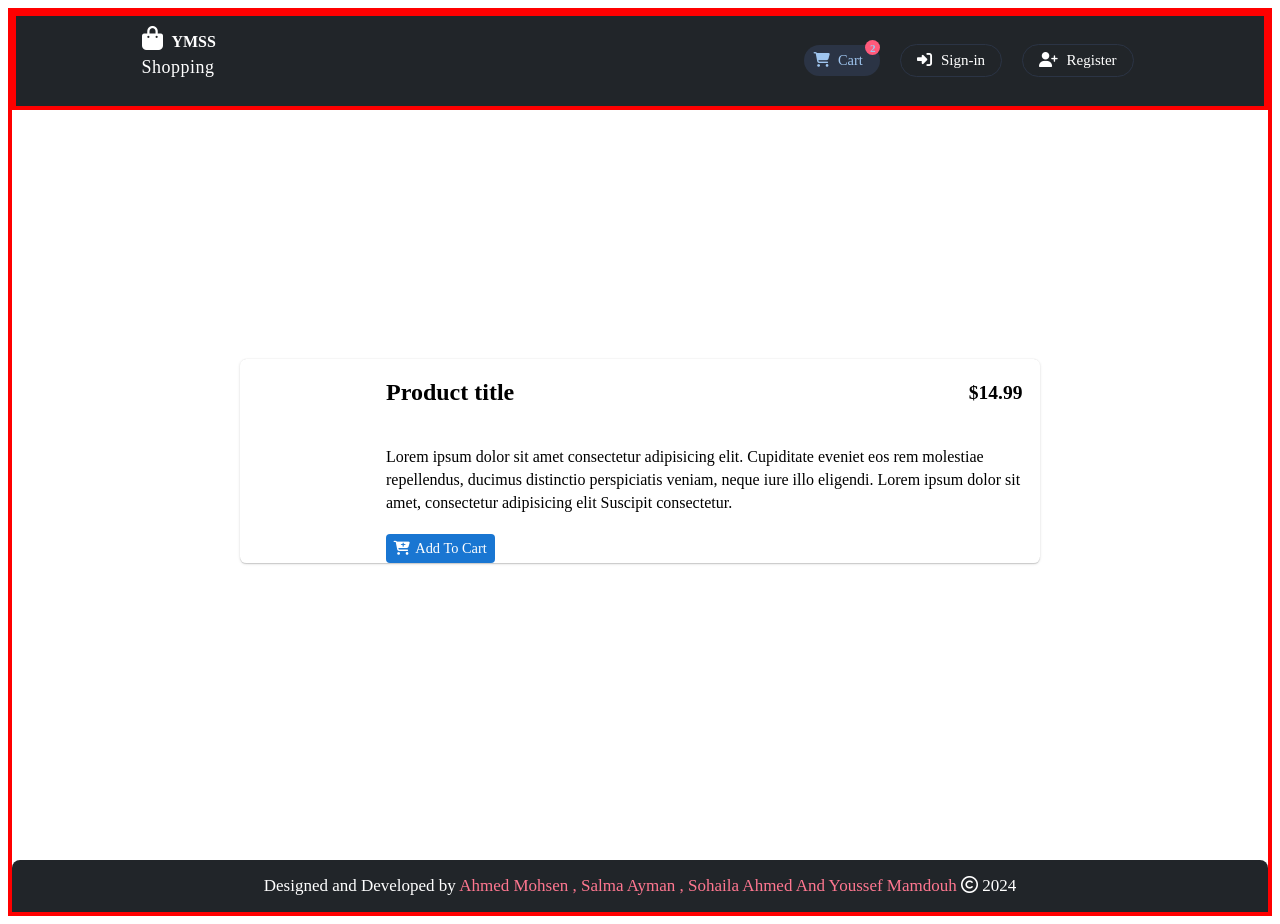
==== Final project/pages/product-details.html @ 643104dd "Add files via upload" ====
<!DOCTYPE html>
<html lang="en">

<head>
    <meta charset="UTF-8">
    <meta name="viewport" content="width=device-width, initial-scale=1.0">
    <title>Product Details</title>
    <link rel="stylesheet" href="../css/footer.css">
    <link rel="stylesheet" href="../css/header.css">
    <link rel="stylesheet" href="../css/global.css">
    <link rel="stylesheet" href="https://cdnjs.cloudflare.com/ajax/libs/font-awesome/6.5.2/css/all.min.css"
        integrity="sha512-SnH5WK+bZxgPHs44uWIX+LLJAJ9/2PkPKZ5QiAj6Ta86w+fsb2TkcmfRyVX3pBnMFcV7oQPJkl9QevSCWr3W6A=="
        crossorigin="anonymous" referrerpolicy="no-referrer" />
    <link rel="shortcut-icon" href="../Images/shirt-solid.svg" type="image/x-icon">
    <link rel="stylesheet" href="../css/product-details.css">
</head>

<body style="
 height: 100vh;
 display: grid;
 grid-template-rows: auto 1fr auto;
 align-items: center;
 " 
 
 class="border"
 >

    <header class="flex border">

        <a href="../index.html" class="logo">
            <i class="fa-solid fa-bag-shopping"></i>
            <span style="font-weight: bold;">YMSS</span>
            <p style="letter-spacing: 0.5px;font-size: large;margin-top: 9%;">Shopping</p>
        </a>

        <div class="links">
            <a href="./cart.html" class="cart" style="position: relative;">
                <i class="fa-solid fa-cart-shopping"></i>
                Cart
                <span class="products-number">2</span>
            </a>
            <a class="sign-in" style="font-size: 15px;">
                <i class="fa-solid fa-right-to-bracket"></i>
                Sign-in</a>
            <a class="register" style="font-size: 15px;">
                <i class="fa-solid fa-user-plus"></i>
                Register</a>
        </div>
    </header>

    <main style="text-align: center;" class="flex">
    
        <img alt="" src="../images/3.webp" />
  
        <div class="product-details">
          <div style="justify-content: space-between" class="flex">
            <h2>Product title</h2>
            <p class="price">$14.99</p>
          </div>
  
          <p class="description">
            Lorem ipsum dolor sit amet consectetur adipisicing elit. Cupiditate
            eveniet eos rem molestiae repellendus, ducimus distinctio perspiciatis
            veniam, neque iure illo eligendi. Lorem ipsum dolor sit amet,
            consectetur adipisicing elit Suscipit consectetur.
          </p>
  
          <button class="flex add-to-cart">
            <i class="fa-solid fa-cart-plus"></i>
            Add To Cart
          </button>
        </div>
  
      </main>







    <footer class="footer">Designed and Developed by
        <span>
            Ahmed Mohsen , Salma Ayman , Sohaila Ahmed and Youssef Mamdouh</span> <i
            class="fa-regular fa-copyright"></i> 2024
    </footer>
</body>

</html>
---- Final project/css/footer.css ----
footer{
    text-align: center;
    background-color: var(--footer-bg);
    border-top-left-radius: 8px;
    border-top-right-radius: 8px;

    padding-block: 1rem;
    margin-top: 3rem;
    color: white;
    font-size: 17px;
  
    & span {
      color: #ff7790;
      text-transform: capitalize;
    }
  }
---- Final project/css/header.css ----
header.flex {
    justify-content: space-between;
    padding-inline: 10%;
    padding-top: 1.2rem;

    & .sign-in {
        margin-inline: 1rem;
    }

    & .cart {
        background-color: var(--bodyFont);
        color: var(--blue);
        font-size: 0.9rem;
        padding: 0.44rem 1.1rem 0.44rem 0.6rem;
        border-radius: 55px;

        & .fa-solid {
            color: var(--blue);
        }
    }

    & .fa-solid,
    .links {
        margin-right: 0.3rem;
    }

    & .sign-in,
    .register {
        border: 1px solid var(--bodyFont);
        padding: 0.44rem 1rem;
        border-radius: 55px;
        font-size: 0.8rem;
        font-weight: 500;
    }

    & .sign-in:hover,
    .register:hover {
        background-color: var(--bodyFont);
        color: var(--blue);

        & .fa-solid {
            background-color: var(--bodyFont);
            color: var(--blue);
        }
    }

    & .products-number {
        position: absolute;
        right: 0;
        top: -5px;
        font-size: 0.7rem;
        font-weight: bold;
        background-color: rgb(255, 90, 123);
        height: 15px;
        width: 15px;
        display: flex;
        align-items: center;
        justify-content: center;
        border-radius: 50%;

    }

    & .fa-bag-shopping {
        font-size: 2rem;
        margin-bottom: 0.1%;
        color: var(--bodyFont);

    }
}


@media (width < 600px) {
    .logo{
        display:none;
    }
    
    header.flex {
        justify-content:center;
        padding-inline: 0%;
    }

    .links{
        display: flex;
        flex-wrap: wrap;
        justify-content: center;
        gap: 1rem;
    }
}
---- Final project/css/global.css ----
html {
    scroll-behavior:smooth;
  }

.border {
    border: 4px solid red;
}

.flex {
    display: flex;
    align-items: center;
}

:root {
    --bodyBG: #f6f6f6;
    --bodyFont: #2b3445;
    --blue: #9fc5ef;
    --icon: #40464d;
    --blue-button:#1976d2;
    --footer-bg: #212529;
    --white : #fff;
}

.fa-solid {
    color: var(--icon);
}

a,
button {
    all: unset;
    display: inline-block;
    transition: 0.2;
}

button:active,
a:active {
    scale: 0.8;
}

main {
    width: 80%;
    margin-inline: auto;
}


@media (width < 600px) {
    main{
        width: 100%;
        margin-inline:auto;
    }

}
---- Final project/css/product-details.css ----
header.flex {
  background-color: var(--footer-bg);
  color: var(--white);
  padding-block: 0.6rem;

  & .fa-solid {
    color: var(--white);
  }


  & .logo .fa-solid {
    font-size: 1.5rem;
  }

  & .sign-in:hover,
  & .register:hover {
    border: 1px solid rgb(152, 154, 189);
    padding: 0.5rem 1.1rem;
  }

  & .cart:hover {
    border: 1px solid rgb(152, 154, 189);
    padding: 0.5rem 1.1rem 0.5rem 0.7rem;
  }

  & .logo:hover {
    scale: 0.95;
  }
}

main.flex {
  max-width: 800px;
  box-shadow: rgba(0, 0, 0, 0.2) 0px -1px 1px -1px,
    rgba(0, 0, 0, 0.14) 0px 1px 1px 0px, rgba(0, 0, 0, 0.12) 0px 1px 3px 0px;
  border-radius: 0.4rem;
  background-color: var(--white);

  & img {
    width: 40%;
    border-radius: 0.4rem;
  }

  & .price {
    font-size: 1.22rem;
    font-weight: bold;
    color: var(--red-button);
  }

  & .product-details {
    margin-inline: 1.1rem;
  }

  & .description {
    text-align: left;
    margin-block: 1.2rem;
    line-height: 1.44rem;
  }

  & .add-to-cart {
    background-color: var(--blue-button);
    color: var(--white);
    border-radius: 4px;
    padding: 6px 8px;
    font-size: 0.9rem;
    gap: 0.33rem;
  }

  & .fa-cart-plus {
    color: var(--white);
  }
}

@media (width < 800px) {
  main.flex {
    flex-wrap: wrap;

    & img {
      margin-inline: auto;
      width: 260px;
    }

    .product-details {
      margin-top: 2.5rem;
      margin-bottom: 1.3rem;
    }
  }
}
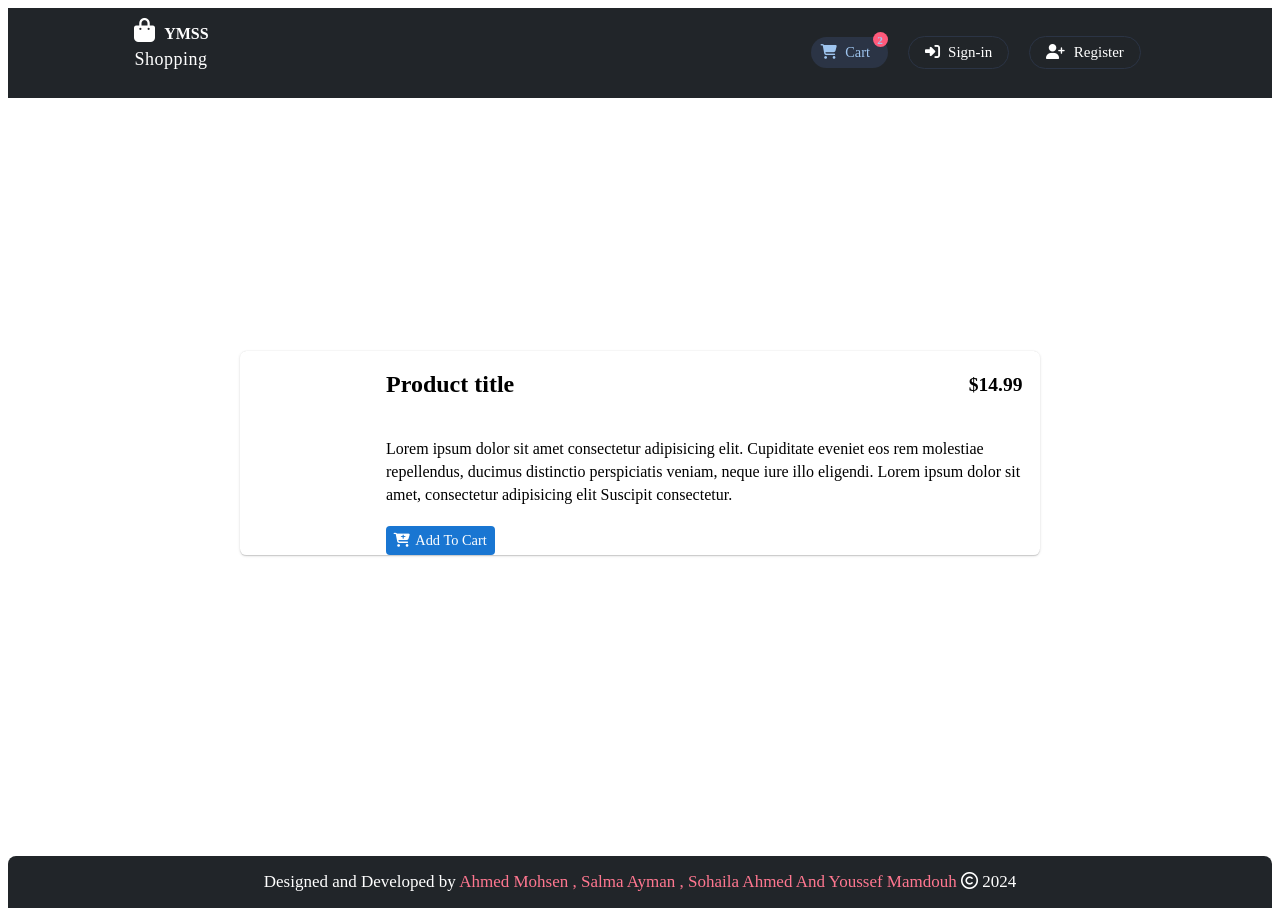
==== commit aeb1b5e8: "Update product-details.html" ====
--- a/Final project/pages/product-details.html
+++ b/Final project/pages/product-details.html
@@ -22,10 +22,10 @@
  align-items: center;
  " 
  
- class="border"
+ class=""
  >
 
-    <header class="flex border">
+    <header class="flex ">
 
         <a href="../index.html" class="logo">
             <i class="fa-solid fa-bag-shopping"></i>
@@ -86,4 +86,4 @@
     </footer>
 </body>
 
-</html>+</html>
